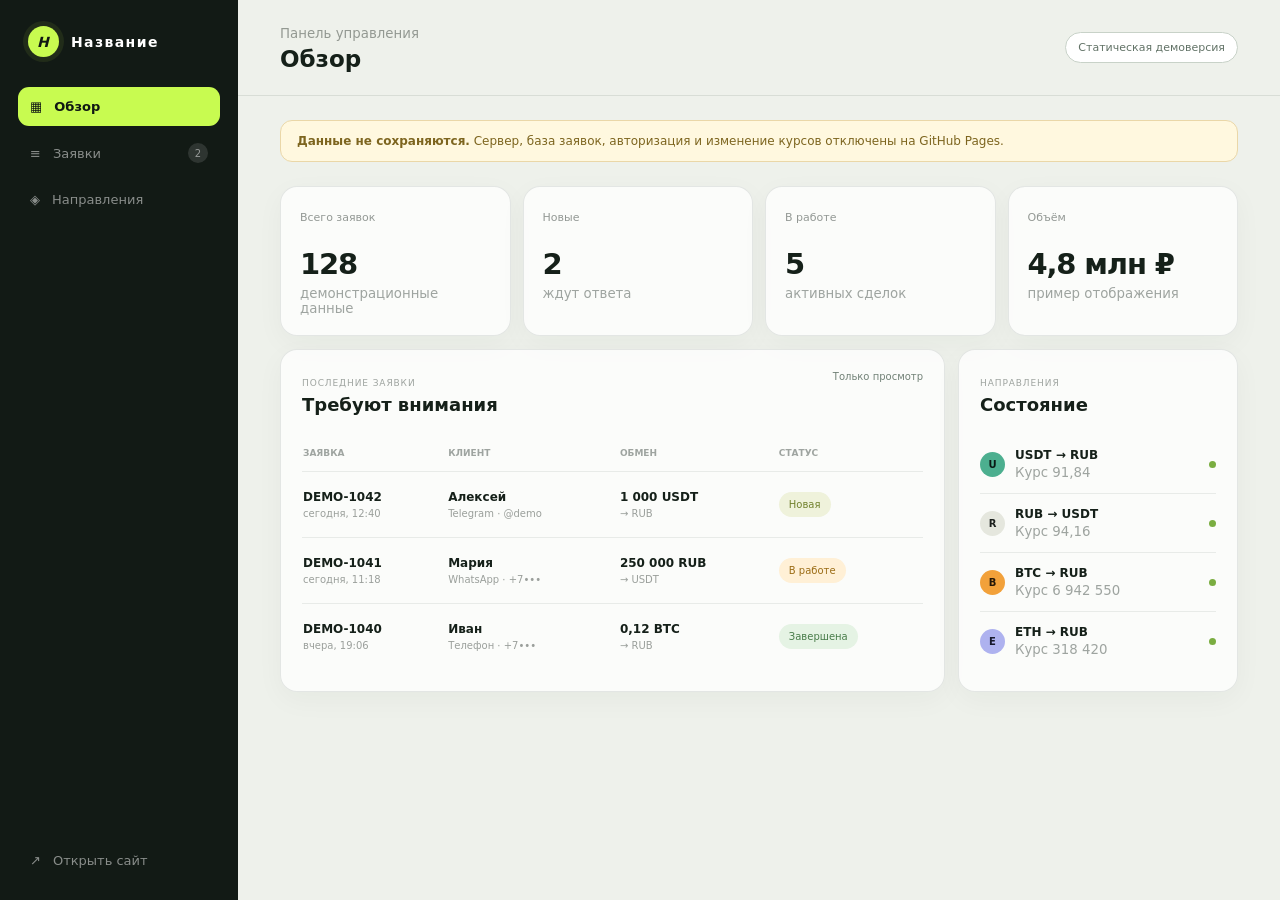
==== admin/index.html @ 3cd81b38 "Publish static GitHub Pages demo" ====
<!doctype html>
<html lang="ru">
  <head>
    <meta charset="UTF-8" />
    <meta name="viewport" content="width=device-width, initial-scale=1" />
    <meta name="robots" content="noindex,nofollow,noarchive,nosnippet,noimageindex" />
    <meta name="googlebot" content="noindex,nofollow,noarchive,nosnippet,noimageindex" />
    <title>Название — демонстрация админ-панели</title>
    <link rel="icon" href="../assets/favicon.svg" />
    <link rel="stylesheet" href="../styles.css" />
  </head>
  <body class="admin-body">
    <main class="admin-shell">
      <aside class="admin-sidebar"><a class="brand" href="../"><i>Н</i><span>Название</span></a><nav><button class="active">▦ <span>Обзор</span></button><button>≡ <span>Заявки</span><i>2</i></button><button>◈ <span>Направления</span></button></nav><a class="back-site" href="../">↗ <span>Открыть сайт</span></a></aside>
      <section class="admin-main">
        <header class="admin-header"><div><small>Панель управления</small><h1>Обзор</h1></div><span class="demo-badge">Статическая демоверсия</span></header>
        <div class="demo-warning"><strong>Данные не сохраняются.</strong> Сервер, база заявок, авторизация и изменение курсов отключены на GitHub Pages.</div>
        <div class="admin-content">
          <section class="stats"><article><span>Всего заявок</span><strong>128</strong><small>демонстрационные данные</small></article><article><span>Новые</span><strong>2</strong><small>ждут ответа</small></article><article><span>В работе</span><strong>5</strong><small>активных сделок</small></article><article><span>Объём</span><strong>4,8 млн ₽</strong><small>пример отображения</small></article></section>
          <section class="admin-grid"><article class="admin-panel"><div class="panel-title"><div><small>Последние заявки</small><h2>Требуют внимания</h2></div><span>Только просмотр</span></div><div class="admin-table-wrap"><table><thead><tr><th>Заявка</th><th>Клиент</th><th>Обмен</th><th>Статус</th></tr></thead><tbody><tr><td><strong>DEMO-1042</strong><small>сегодня, 12:40</small></td><td><strong>Алексей</strong><small>Telegram · @demo</small></td><td><strong>1 000 USDT</strong><small>→ RUB</small></td><td><span class="status new">Новая</span></td></tr><tr><td><strong>DEMO-1041</strong><small>сегодня, 11:18</small></td><td><strong>Мария</strong><small>WhatsApp · +7•••</small></td><td><strong>250 000 RUB</strong><small>→ USDT</small></td><td><span class="status work">В работе</span></td></tr><tr><td><strong>DEMO-1040</strong><small>вчера, 19:06</small></td><td><strong>Иван</strong><small>Телефон · +7•••</small></td><td><strong>0,12 BTC</strong><small>→ RUB</small></td><td><span class="status done">Завершена</span></td></tr></tbody></table></div></article><aside class="admin-panel"><div class="panel-title"><div><small>Направления</small><h2>Состояние</h2></div></div><div class="direction-list"><div><b class="coin usdt">U</b><p><strong>USDT → RUB</strong><small>Курс 91,84</small></p><i></i></div><div><b class="coin rub">R</b><p><strong>RUB → USDT</strong><small>Курс 94,16</small></p><i></i></div><div><b class="coin btc">B</b><p><strong>BTC → RUB</strong><small>Курс 6 942 550</small></p><i></i></div><div><b class="coin eth">E</b><p><strong>ETH → RUB</strong><small>Курс 318 420</small></p><i></i></div></div></aside></section>
        </div>
      </section>
    </main>
  </body>
</html>
---- styles.css ----
:root{--ink:#101713;--ink-2:#18231b;--lime:#c8fb50;--paper:#eef1e9;--white:#f6f8f2;--muted:rgba(255,255,255,.5);font-family:Inter,ui-sans-serif,system-ui,-apple-system,BlinkMacSystemFont,"Segoe UI",sans-serif;color-scheme:dark}*{box-sizing:border-box}html{scroll-behavior:smooth}body{margin:0;background:var(--ink);color:var(--white)}a{color:inherit;text-decoration:none}button,input,select{font:inherit}.site-shell{position:relative;overflow:hidden;background:var(--ink)}.page-width{width:min(100% - 40px,1328px);margin-inline:auto}.hero-art{position:absolute;inset:-3% -3% auto;height:1030px;background:url("./assets/hero-bg.png") 56% center/cover no-repeat;filter:saturate(.84) brightness(.72);transform:scale(1.04);animation:hero 16s ease-in-out infinite alternate}.hero-art:after{content:"";position:absolute;inset:0;background:linear-gradient(90deg,rgba(8,14,10,.94),rgba(8,14,10,.38) 42%,rgba(8,14,10,.05) 72%,rgba(8,14,10,.48)),linear-gradient(0deg,var(--ink),transparent 28%)}.header{position:relative;z-index:3;height:96px;display:flex;align-items:center;justify-content:space-between}.brand{display:flex;align-items:center;gap:12px;font-size:14px;font-weight:750;letter-spacing:.1em}.brand i{display:grid;width:38px;height:38px;place-items:center;border-radius:50%;background:var(--lime);color:var(--ink);font-style:italic;font-weight:900;box-shadow:0 0 0 5px rgba(200,251,80,.08)}.header nav{display:flex;gap:28px;color:rgba(255,255,255,.55);font-size:14px}.header nav a:hover{color:white}.admin-link{display:flex;align-items:center;gap:8px;border:1px solid rgba(255,255,255,.12);border-radius:999px;padding:11px 16px;color:rgba(255,255,255,.72);font-size:13px}.hero{position:relative;z-index:2;display:grid;grid-template-columns:.92fr 1.08fr;gap:48px;align-items:center;min-height:760px;padding-block:56px 100px}.hero-copy{max-width:650px}.eyebrow{display:flex;align-items:center;gap:11px;margin:0 0 26px;color:rgba(255,255,255,.46);font-size:11px;font-weight:750;letter-spacing:.17em;text-transform:uppercase}.eyebrow i{width:28px;height:1px;background:var(--lime);box-shadow:0 0 10px var(--lime)}.hero h1{margin:0;font-size:clamp(3.7rem,7.2vw,7.1rem);font-weight:670;line-height:.86;letter-spacing:-.075em}.hero h1 em{color:var(--lime);font-style:normal}.hero-text{max-width:540px;margin:30px 0 0;color:rgba(255,255,255,.55);font-size:17px;line-height:1.65}.trust-row{display:flex;gap:26px;margin-top:30px;color:rgba(255,255,255,.65);font-size:13px}.online{display:flex;align-items:center;gap:8px}.online:before{content:"";width:7px;height:7px;border-radius:50%;background:var(--lime);box-shadow:0 0 0 5px rgba(200,251,80,.08)}.exchange-card{position:relative;max-width:650px;margin-left:auto;border:1px solid rgba(255,255,255,.1);border-radius:30px;padding:clamp(24px,4vw,39px);background:rgba(25,36,28,.82);box-shadow:0 34px 100px rgba(0,0,0,.4);backdrop-filter:blur(22px)}.card-title{display:flex;align-items:center;justify-content:space-between;gap:16px;margin-bottom:28px}.card-title small{color:rgba(255,255,255,.35);font-size:10px;font-weight:750;letter-spacing:.18em;text-transform:uppercase}.card-title h2{margin:7px 0 0;font-size:24px;letter-spacing:-.035em}.rate-live{display:flex;align-items:center;gap:7px;border:1px solid rgba(200,251,80,.18);border-radius:999px;padding:8px 11px;color:#e4ffb4;font-size:10px}.rate-live i{width:6px;height:6px;border-radius:50%;background:var(--lime)}.currency-field{display:block;border:1px solid rgba(255,255,255,.1);border-radius:18px;padding:15px 17px;background:rgba(4,9,6,.35)}.currency-field>span{display:block;margin-bottom:9px;color:rgba(255,255,255,.35);font-size:11px}.currency-field>div{display:flex;align-items:center;gap:12px}.currency-field input,.currency-field output{min-width:0;flex:1;border:0;outline:0;background:transparent;color:white;font-size:30px;font-weight:600}.currency-field>small{display:block;margin-top:8px;color:#ffd37d;font-size:10px}.select-wrap,.static-currency{position:relative;display:flex;height:46px;align-items:center;gap:8px;border-radius:13px;padding:0 12px;background:rgba(255,255,255,.07);font-size:13px}.select-wrap select{position:absolute;inset:0;width:100%;cursor:pointer;opacity:0}.coin{display:grid;width:25px;height:25px;place-items:center;border-radius:50%;font-size:10px;font-weight:900;font-style:normal}.usdt{background:#4caf8f;color:#0a1914}.rub{background:#e5e7de;color:#1c211e}.btc{background:#f2a13a;color:#241707}.eth{background:#aeb2ef;color:#16182c}.swap{position:relative;z-index:2;display:grid;width:38px;height:38px;margin:-7px auto;place-items:center;border:5px solid #1a251d;border-radius:50%;background:var(--lime);color:var(--ink);cursor:pointer}.rate-info{display:grid;grid-template-columns:1fr 1fr;gap:15px;margin:25px 0;border-block:1px solid rgba(255,255,255,.08);padding:18px 0}.rate-info p{margin:0}.rate-info span{display:block;color:rgba(255,255,255,.34);font-size:11px}.rate-info strong{display:block;margin-top:5px;font-size:12px}.primary-button{display:flex;width:100%;height:54px;align-items:center;justify-content:center;gap:10px;border:0;border-radius:16px;background:var(--lime);color:var(--ink);cursor:pointer;font-weight:750}.primary-button:hover{background:#dcff8d}.card-note{margin:13px 0 0;color:rgba(255,255,255,.3);font-size:10px;text-align:center}.ticker{position:relative;z-index:2;overflow:hidden;border-block:1px solid rgba(255,255,255,.08);background:rgba(4,9,6,.45)}.ticker>div{display:flex;width:max-content;animation:ticker 22s linear infinite}.ticker span{display:flex;gap:36px;align-items:center;padding:16px 32px;color:rgba(255,255,255,.45);font-family:ui-monospace,monospace;font-size:10px;letter-spacing:.08em}.ticker i{width:4px;height:4px;border-radius:50%;background:var(--lime)}.light-surface{position:relative;z-index:2;padding-bottom:96px;background:var(--paper);color:#142017}.benefits{padding-block:112px}.section-heading small{display:block;margin-bottom:16px;color:#63836d;font-size:10px;font-weight:750;letter-spacing:.18em;text-transform:uppercase}.section-heading h2{max-width:820px;margin:0;font-size:clamp(2.6rem,5vw,5rem);font-weight:650;line-height:.98;letter-spacing:-.06em}.section-heading p{max-width:620px;margin:22px 0 0;color:rgba(20,32,23,.56);line-height:1.7}.section-heading.compact h2{font-size:clamp(2.5rem,4vw,4.2rem)}.benefit-grid{display:grid;grid-template-columns:repeat(3,1fr);gap:14px;margin-top:50px}.benefit-grid article{position:relative;min-height:280px;border:1px solid rgba(20,52,32,.12);border-radius:22px;padding:28px;background:rgba(255,255,255,.43);transition:.3s}.benefit-grid article:hover{transform:translateY(-6px);background:rgba(255,255,255,.75)}.benefit-grid article>span{position:absolute;right:24px;color:rgba(20,32,23,.3);font:10px ui-monospace,monospace}.benefit-grid article>b{display:block;margin-top:50px;color:#557a61;font-size:24px}.benefit-grid h3{margin:20px 0 0;font-size:19px}.benefit-grid p{margin:9px 0 0;color:rgba(20,32,23,.53);font-size:13px;line-height:1.65}.how{display:grid;grid-template-columns:.75fr 1.25fr;gap:54px;border-top:1px solid rgba(20,52,32,.12);padding-block:108px}.how ol{margin:0;padding:0;border-top:1px solid rgba(20,52,32,.14);list-style:none}.how li{display:grid;grid-template-columns:50px 1fr auto;gap:16px;align-items:center;border-bottom:1px solid rgba(20,52,32,.14);padding:26px 3px}.how li>span{color:#728d79;font:10px ui-monospace,monospace}.how h3{margin:0;font-size:17px}.how li p{margin:5px 0 0;color:rgba(20,32,23,.5);font-size:12px}.how li>b{color:#6a8472}.rates{border-top:1px solid rgba(20,52,32,.12);padding-block:108px}.rates-table{overflow:hidden;margin-top:42px;border:1px solid rgba(20,52,32,.13);border-radius:22px;background:rgba(255,255,255,.35)}.rate-row{display:grid;grid-template-columns:1.2fr 1.2fr 1.4fr .8fr 20px;gap:16px;align-items:center;border-bottom:1px solid rgba(20,52,32,.1);padding:18px 22px}.rate-row:last-child{border-bottom:0}.rate-row>span{display:flex;align-items:center;gap:10px;font-size:13px;font-weight:650}.rate-row .coin{width:29px;height:29px}.rate-row>strong{font-size:13px}.rate-row>small{color:#617966}.rate-row>button{border:0;background:transparent;color:#55715d;cursor:pointer}.cta{position:relative;overflow:hidden;border-radius:30px;padding:50px 58px;background:var(--lime);color:var(--ink)}.cta>div:first-child{position:relative;z-index:2;max-width:790px}.cta small{display:inline-block;border:1px solid rgba(16,23,19,.16);border-radius:999px;padding:8px 12px;font-size:10px;font-weight:750;letter-spacing:.12em;text-transform:uppercase}.cta h2{margin:20px 0 0;font-size:clamp(2.5rem,5vw,4.7rem);font-weight:650;line-height:.98;letter-spacing:-.06em}.cta p{max-width:590px;color:rgba(16,23,19,.6);line-height:1.65}.cta button,.success button{display:flex;align-items:center;gap:9px;border:0;border-radius:999px;padding:14px 20px;background:var(--ink);color:white;cursor:pointer}.orbit{position:absolute;right:-100px;top:50%;width:370px;height:370px;transform:translateY(-50%);border:1px solid rgba(16,23,19,.13);border-radius:50%}.orbit:before,.orbit:after{content:"";position:absolute;inset:50px;border:1px solid rgba(16,23,19,.13);border-radius:50%}.orbit:after{inset:105px}.orbit i{position:absolute;width:8px;height:8px;border-radius:50%;background:var(--ink)}.orbit i:nth-child(1){top:30px;left:70px}.orbit i:nth-child(2){top:170px;left:42px}.orbit i:nth-child(3){bottom:70px;left:180px}.footer{position:relative;z-index:2;display:flex;justify-content:space-between;gap:40px;padding-block:32px 44px}.footer>div:first-child p{max-width:480px;margin:18px 0 0;color:rgba(255,255,255,.35);font-size:11px;line-height:1.6}.footer>div:last-child{display:flex;flex-direction:column;align-items:flex-end;gap:9px;color:rgba(255,255,255,.45);font-size:12px}.footer>div:last-child a{color:white}.modal{position:fixed;z-index:100;inset:0;display:grid;place-items:center;overflow:auto;padding:20px;background:rgba(2,8,4,.78);backdrop-filter:blur(12px)}.modal[hidden]{display:none}.modal>section{position:relative;width:min(100%,500px);border:1px solid rgba(255,255,255,.12);border-radius:26px;padding:34px;background:#19231c;box-shadow:0 30px 100px #0008}.modal-close{position:absolute;right:16px;top:14px;border:0;background:none;color:rgba(255,255,255,.55);cursor:pointer;font-size:28px}.modal-kicker{color:var(--lime);font-size:10px;font-weight:750;letter-spacing:.14em;text-transform:uppercase}.modal h2{margin:10px 0 0;font-size:42px;letter-spacing:-.055em}.modal-copy{color:rgba(255,255,255,.46);font-size:13px}.modal-summary{display:flex;justify-content:space-between;gap:12px;margin:22px 0;border:1px solid rgba(255,255,255,.09);border-radius:14px;padding:13px 15px;font-size:12px}.modal-summary strong{color:#ddff9c}.modal form label{display:block;margin-top:13px;color:rgba(255,255,255,.5);font-size:11px}.modal form input{width:100%;height:46px;margin-top:7px;border:1px solid rgba(255,255,255,.1);border-radius:11px;outline:0;padding:0 13px;background:rgba(255,255,255,.04);color:white}.pills{display:grid;grid-template-columns:repeat(3,1fr);gap:7px;margin:16px 0}.pills button{border:1px solid rgba(255,255,255,.1);border-radius:10px;padding:9px;background:none;color:rgba(255,255,255,.48);cursor:pointer}.pills .active{border-color:rgba(200,251,80,.5);background:rgba(200,251,80,.08);color:#e4ffb0}.success{text-align:center}.success[hidden],#demoForm[hidden]{display:none}.success i{display:grid;width:64px;height:64px;margin:10px auto 22px;place-items:center;border-radius:50%;background:var(--lime);color:var(--ink);font-size:28px;font-style:normal}.success h3{font-size:28px}.success p{color:rgba(255,255,255,.5);line-height:1.6}.success button{margin:22px auto 0;padding-inline:28px}

/* admin demo */.admin-body{background:#eef1eb;color:#152019;color-scheme:light}.admin-shell{display:grid;min-height:100vh;grid-template-columns:238px 1fr}.admin-sidebar{position:sticky;top:0;display:flex;height:100vh;flex-direction:column;padding:26px 18px 20px;background:#121a15;color:white}.admin-sidebar .brand{padding:0 10px 30px}.admin-sidebar .brand i{width:31px;height:31px}.admin-sidebar nav{display:flex;flex-direction:column;gap:5px}.admin-sidebar nav button,.back-site{display:flex;align-items:center;gap:12px;border:0;border-radius:11px;padding:12px;background:transparent;color:rgba(255,255,255,.5);font-size:13px;text-align:left}.admin-sidebar nav button.active{background:var(--lime);color:var(--ink);font-weight:700}.admin-sidebar nav button i{display:grid;min-width:20px;height:20px;margin-left:auto;place-items:center;border-radius:99px;background:rgba(255,255,255,.12);font-size:10px;font-style:normal}.back-site{margin-top:auto}.admin-main{min-width:0}.admin-header{display:flex;height:96px;align-items:center;justify-content:space-between;border-bottom:1px solid rgba(22,45,30,.1);padding:0 42px}.admin-header small{color:rgba(21,32,25,.42)}.admin-header h1{margin:4px 0 0;font-size:23px}.demo-badge{border:1px solid #c8d2c8;border-radius:999px;padding:8px 12px;color:#617266;font-size:11px;background:white}.demo-warning{margin:24px 42px 0;border:1px solid #ead7a8;border-radius:12px;padding:13px 16px;background:#fff8df;color:#7d651f;font-size:12px}.admin-content{padding:24px 42px 42px}.stats{display:grid;grid-template-columns:repeat(4,1fr);gap:12px}.stats article,.admin-panel{border:1px solid rgba(22,45,30,.1);border-radius:17px;background:rgba(255,255,255,.75);box-shadow:0 8px 28px rgba(20,45,29,.04)}.stats article{padding:19px}.stats article>span{color:rgba(21,32,25,.45);font-size:11px}.stats article>strong{display:block;margin-top:22px;font-size:29px;letter-spacing:-.04em}.stats article>small{display:block;margin-top:5px;color:rgba(21,32,25,.4)}.admin-grid{display:grid;grid-template-columns:minmax(0,1.7fr) minmax(280px,.7fr);gap:13px;margin-top:13px}.admin-panel{min-width:0;padding:21px}.panel-title{display:flex;justify-content:space-between;gap:16px;margin-bottom:20px}.panel-title small{color:rgba(21,32,25,.4);font-size:9px;letter-spacing:.1em;text-transform:uppercase}.panel-title h2{margin:4px 0 0;font-size:18px}.panel-title>span{color:#718176;font-size:10px}.admin-table-wrap{overflow-x:auto}.admin-panel table{width:100%;border-collapse:collapse;font-size:12px}.admin-panel th{height:36px;color:rgba(21,32,25,.4);font-size:9px;text-align:left;text-transform:uppercase}.admin-panel td{height:66px;border-top:1px solid rgba(22,45,30,.08)}.admin-panel td strong,.admin-panel td small{display:block}.admin-panel td small{margin-top:4px;color:rgba(21,32,25,.42)}.status{display:inline-block;border-radius:99px;padding:7px 10px;font-size:10px}.status.new{background:#eff2db;color:#71812d}.status.work{background:#fff0d6;color:#9b6c15}.status.done{background:#e5f3e4;color:#477b48}.direction-list>div{display:flex;align-items:center;gap:10px;border-bottom:1px solid rgba(22,45,30,.08);padding:13px 0}.direction-list>div:last-child{border:0}.direction-list p{min-width:0;flex:1;margin:0}.direction-list p strong,.direction-list p small{display:block}.direction-list p strong{font-size:12px}.direction-list p small{margin-top:3px;color:rgba(21,32,25,.4)}.direction-list>div>i{width:7px;height:7px;border-radius:50%;background:#7aad40}

@keyframes hero{from{transform:scale(1.04) translate(-.5%,-.3%)}to{transform:scale(1.1) translate(1.2%,.8%)}}@keyframes ticker{to{transform:translateX(-50%)}}@media(max-width:820px){.header nav{display:none}.hero{grid-template-columns:minmax(0,1fr);padding-top:40px}.hero>*{min-width:0}.hero h1{font-size:clamp(3.5rem,16vw,5rem)}.exchange-card{width:100%;min-width:0;margin:0 auto}.benefit-grid,.how{grid-template-columns:1fr}.how{gap:40px}.rate-row{grid-template-columns:1fr 1fr 22px}.rate-row>strong,.rate-row>small{grid-row:2}.rate-row>button{grid-column:3;grid-row:1/span 2}.cta{padding:38px 28px}.orbit{right:-250px;opacity:.35}.footer{flex-direction:column}.footer>div:last-child{align-items:flex-start}.admin-shell{grid-template-columns:64px minmax(0,1fr)}.admin-sidebar{padding:22px 9px}.admin-sidebar .brand span,.admin-sidebar nav span,.back-site span{display:none}.admin-sidebar .brand,.admin-sidebar nav button,.back-site{justify-content:center}.admin-sidebar nav button i{position:absolute;margin:-26px 0 0 26px}.admin-header{height:82px;padding:0 18px}.demo-badge{display:none}.demo-warning{margin:16px 16px 0}.admin-content{padding:16px}.stats{grid-template-columns:1fr 1fr}.admin-grid{grid-template-columns:minmax(0,1fr)}}@media(max-width:520px){.page-width{width:min(100% - 28px,1328px)}.header{height:80px}.admin-link{padding:10px;font-size:0}.admin-link span{font-size:15px}.hero{min-height:0;padding-bottom:74px}.trust-row{flex-direction:column;gap:12px}.exchange-card{border-radius:22px;padding:20px}.card-title h2{font-size:20px}.rate-live{display:none}.currency-field input,.currency-field output{font-size:24px}.rate-info{grid-template-columns:1fr}.benefits,.how,.rates{padding-block:76px}.benefit-grid{grid-template-columns:1fr}.rate-row{padding:16px}.rate-row>span{font-size:11px}.cta h2{font-size:2.6rem}.modal>section{padding:27px 20px}.modal h2{font-size:34px}.stats{grid-template-columns:1fr}.admin-grid .admin-panel:last-child{display:none}}@media(prefers-reduced-motion:reduce){*{scroll-behavior:auto!important;animation-duration:.01ms!important;animation-iteration-count:1!important}}
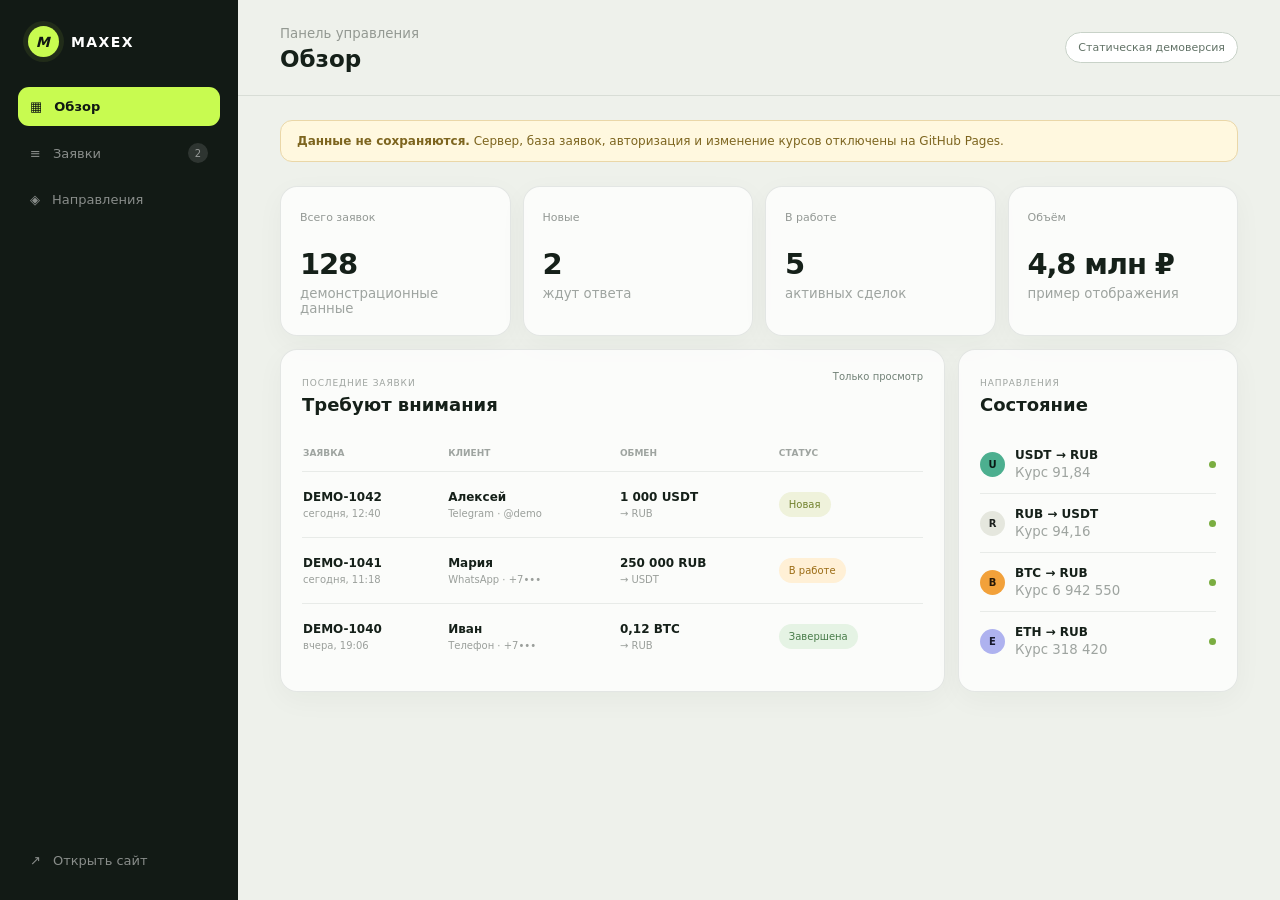
==== commit 628b263a: "Rename demo brand to MAXEX" ====
--- a/admin/index.html
+++ b/admin/index.html
@@ -5,13 +5,13 @@
     <meta name="viewport" content="width=device-width, initial-scale=1" />
     <meta name="robots" content="noindex,nofollow,noarchive,nosnippet,noimageindex" />
     <meta name="googlebot" content="noindex,nofollow,noarchive,nosnippet,noimageindex" />
-    <title>Название — демонстрация админ-панели</title>
+    <title>MAXEX — демонстрация админ-панели</title>
     <link rel="icon" href="../assets/favicon.svg" />
     <link rel="stylesheet" href="../styles.css" />
   </head>
   <body class="admin-body">
     <main class="admin-shell">
-      <aside class="admin-sidebar"><a class="brand" href="../"><i>Н</i><span>Название</span></a><nav><button class="active">▦ <span>Обзор</span></button><button>≡ <span>Заявки</span><i>2</i></button><button>◈ <span>Направления</span></button></nav><a class="back-site" href="../">↗ <span>Открыть сайт</span></a></aside>
+      <aside class="admin-sidebar"><a class="brand" href="../"><i>M</i><span>MAXEX</span></a><nav><button class="active">▦ <span>Обзор</span></button><button>≡ <span>Заявки</span><i>2</i></button><button>◈ <span>Направления</span></button></nav><a class="back-site" href="../">↗ <span>Открыть сайт</span></a></aside>
       <section class="admin-main">
         <header class="admin-header"><div><small>Панель управления</small><h1>Обзор</h1></div><span class="demo-badge">Статическая демоверсия</span></header>
         <div class="demo-warning"><strong>Данные не сохраняются.</strong> Сервер, база заявок, авторизация и изменение курсов отключены на GitHub Pages.</div>
